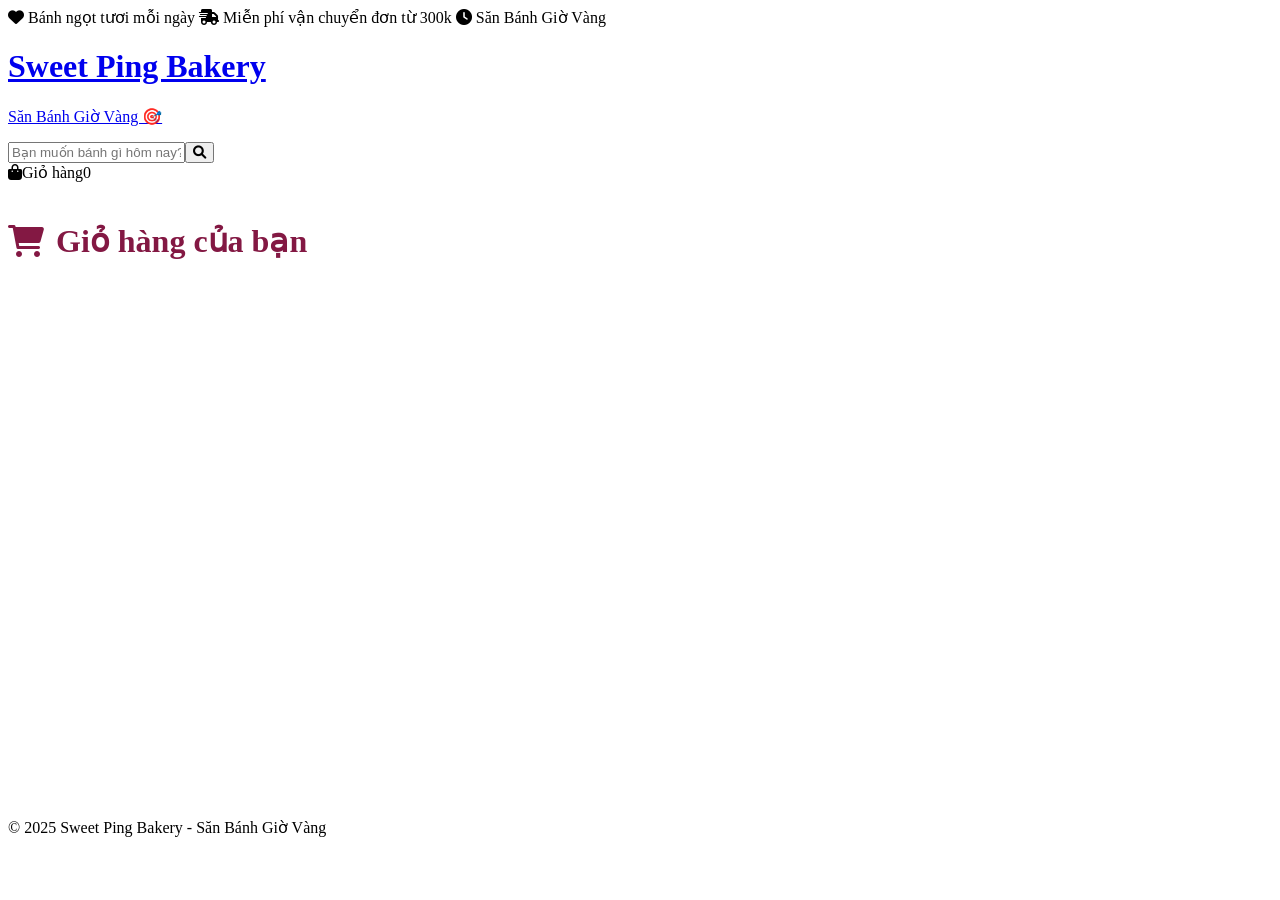
==== cart.html @ 27d65a42 "Add files via upload" ====
<!DOCTYPE html>
<html lang="vi">
<head>
    <meta charset="UTF-8">
    <meta name="viewport" content="width=device-width, initial-scale=1.0">
    <title>Giỏ hàng - Sweet Ping Bakery</title>
    <link href="https://fonts.googleapis.com/css2?family=Inter:wght@300;400;500;600;700;800&display=swap" rel="stylesheet">
    <link href="https://fonts.googleapis.com/css2?family=Dancing+Script:wght@400;500;600;700&display=swap" rel="stylesheet">
    <link rel="stylesheet" href="https://cdnjs.cloudflare.com/ajax/libs/font-awesome/6.0.0-beta3/css/all.min.css">
    <link rel="stylesheet" href="css/style.css">
    <style>
        .cart-page { padding: 40px 0; min-height: 60vh; }
        .cart-title { font-size: 2rem; font-weight: 800; margin-bottom: 30px; color: #831843; display: flex; align-items: center; gap: 12px; }
        .cart-container { display: grid; grid-template-columns: 1fr 380px; gap: 30px; }
        .cart-items { background: white; border-radius: 28px; padding: 24px; border: 1px solid #fce7f3; }
        .cart-header-row { display: grid; grid-template-columns: 80px 1fr 120px 140px 100px 60px; gap: 15px; padding: 15px 0; border-bottom: 2px solid #fce7f3; font-weight: 700; color: #be185d; }
        .cart-row { display: grid; grid-template-columns: 80px 1fr 120px 140px 100px 60px; gap: 15px; align-items: center; padding: 20px 0; border-bottom: 1px solid #fce7f3; }
        .cart-img { width: 70px; height: 70px; background: #fff0f5; border-radius: 16px; display: flex; align-items: center; justify-content: center; }
        .cart-img img { width: 100%; height: 100%; object-fit: contain; }
        .cart-name { font-weight: 600; color: #4a044e; }
        .cart-price { font-weight: 700; color: #ec489a; }
        .cart-qty { display: flex; align-items: center; gap: 12px; }
        .cart-qty button { width: 32px; height: 32px; border: 1px solid #fbcfe8; background: white; border-radius: 10px; cursor: pointer; }
        .cart-subtotal { font-weight: 800; color: #831843; }
        .cart-remove { background: none; border: none; color: #ec489a; font-size: 1.2rem; cursor: pointer; }
        .cart-summary { background: white; border-radius: 28px; padding: 28px; border: 1px solid #fce7f3; position: sticky; top: 100px; }
        .summary-row { display: flex; justify-content: space-between; padding: 12px 0; }
        .summary-row.total { border-top: 2px solid #fce7f3; margin-top: 12px; padding-top: 20px; font-weight: 800; font-size: 1.2rem; }
        .summary-row.total span:last-child { color: #ec489a; font-size: 1.4rem; }
        .coupon-group { display: flex; gap: 10px; margin-top: 20px; padding-top: 20px; border-top: 1px solid #fce7f3; }
        .coupon-group input { flex: 1; padding: 12px; border: 1px solid #fbcfe8; border-radius: 48px; }
        .coupon-group button { background: #fce7f3; border: none; padding: 12px 24px; border-radius: 48px; cursor: pointer; color: #be185d; }
        .checkout-btn { width: 100%; background: linear-gradient(135deg, #ec489a, #f472b6); color: white; border: none; padding: 16px; border-radius: 48px; font-weight: 700; margin-top: 20px; cursor: pointer; }
        .continue-btn { display: block; text-align: center; margin-top: 15px; color: #ec489a; text-decoration: none; }
        .empty-cart { text-align: center; padding: 80px; background: white; border-radius: 28px; }
        @media (max-width: 968px) {
            .cart-container { grid-template-columns: 1fr; }
            .cart-header-row { display: none; }
            .cart-row { grid-template-columns: 1fr; gap: 12px; text-align: center; }
            .cart-img { margin: 0 auto; }
        }
    </style>
</head>
<body>

<div class="top-bar">
    <div class="container">
        <span><i class="fas fa-heart"></i> Bánh ngọt tươi mỗi ngày</span>
        <span><i class="fas fa-truck-fast"></i> Miễn phí vận chuyển đơn từ 300k</span>
        <span><i class="fas fa-clock"></i> Săn Bánh Giờ Vàng</span>
    </div>
</div>

<div class="main-header">
    <div class="container header-content">
        <div class="logo"><a href="index.html"><h1>Sweet Ping Bakery</h1><p>Săn Bánh Giờ Vàng 🎯</p></a></div>
        <div class="search-bar"><input type="text" placeholder="Bạn muốn bánh gì hôm nay?" id="searchInput"><button id="searchBtn"><i class="fas fa-search"></i></button></div>
        <div class="cart-icon" onclick="location.href='cart.html'"><i class="fas fa-shopping-bag"></i><span>Giỏ hàng</span><span class="cart-count" id="cartCount">0</span></div>
    </div>
</div>

<div class="container cart-page">
    <div class="cart-title"><i class="fas fa-shopping-cart"></i> Giỏ hàng của bạn</div>
    <div id="cartContent"></div>
</div>

<footer>
    <div class="container">
        <p>© 2025 Sweet Ping Bakery - Săn Bánh Giờ Vàng</p>
    </div>
</footer>

<div id="toastMsg" class="toast-msg"></div>

<script src="js/cart.js"></script>
</body>
</html>
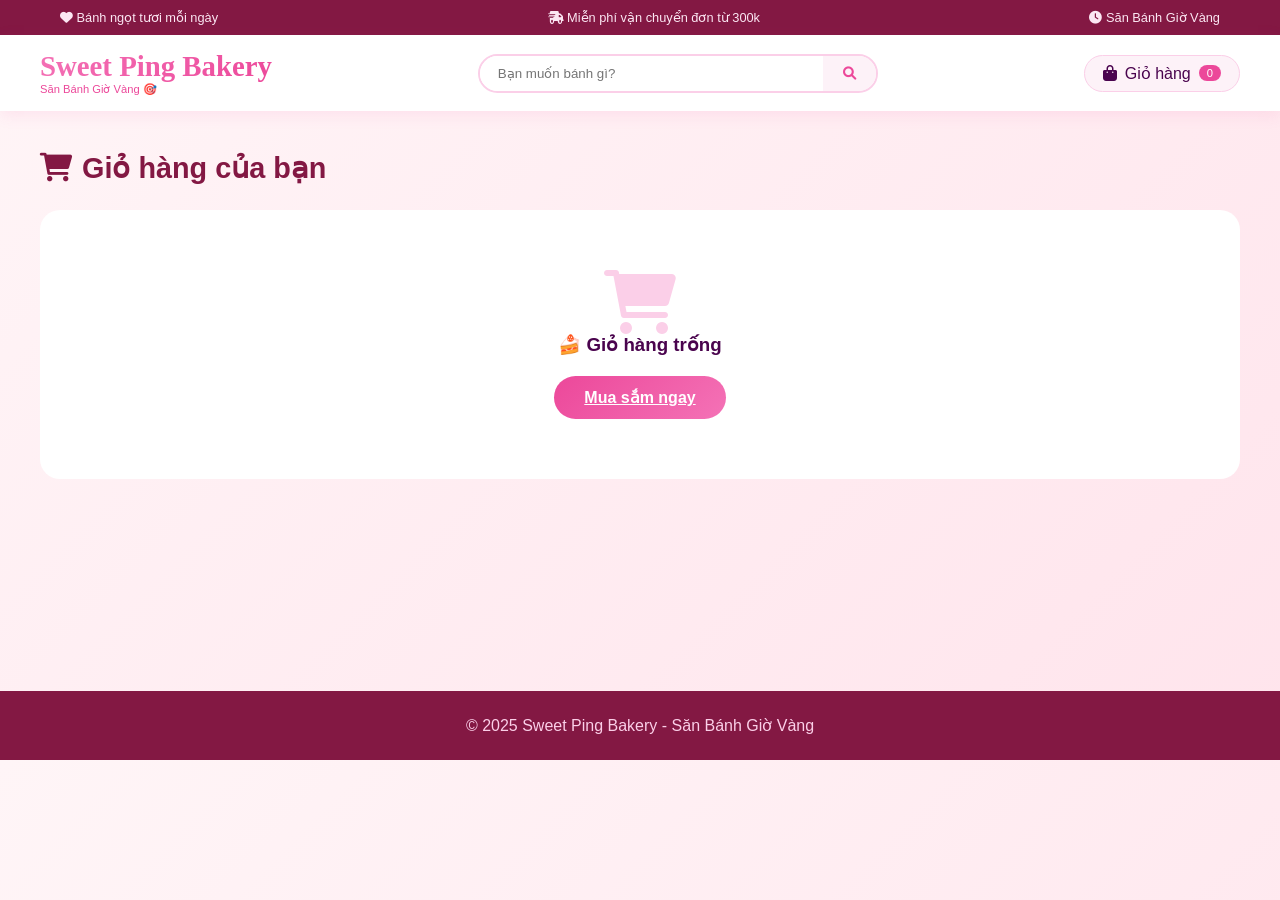
==== commit af2e19d9: "Add files via upload" ====
--- a/cart.html
+++ b/cart.html
@@ -2,42 +2,60 @@
 <html lang="vi">
 <head>
     <meta charset="UTF-8">
-    <meta name="viewport" content="width=device-width, initial-scale=1.0">
+    <meta name="viewport" content="width=device-width, initial-scale=1.0, user-scalable=yes">
     <title>Giỏ hàng - Sweet Ping Bakery</title>
     <link href="https://fonts.googleapis.com/css2?family=Inter:wght@300;400;500;600;700;800&display=swap" rel="stylesheet">
     <link href="https://fonts.googleapis.com/css2?family=Dancing+Script:wght@400;500;600;700&display=swap" rel="stylesheet">
     <link rel="stylesheet" href="https://cdnjs.cloudflare.com/ajax/libs/font-awesome/6.0.0-beta3/css/all.min.css">
-    <link rel="stylesheet" href="css/style.css">
     <style>
+        * { margin: 0; padding: 0; box-sizing: border-box; }
+        body { font-family: 'Inter', sans-serif; background: linear-gradient(135deg, #fff5f7, #ffe4ec); color: #4a044e; }
+        .container { max-width: 1200px; margin: 0 auto; padding: 0 20px; }
+        .top-bar { background: #831843; color: #fce7f3; padding: 10px 0; font-size: 0.8rem; }
+        .top-bar .container { display: flex; justify-content: space-between; flex-wrap: wrap; gap: 10px; }
+        .main-header { background: white; box-shadow: 0 4px 15px rgba(236,72,153,0.1); position: sticky; top: 0; z-index: 100; }
+        .header-content { display: flex; align-items: center; justify-content: space-between; flex-wrap: wrap; padding: 15px 0; gap: 15px; }
+        .logo h1 { font-family: 'Dancing Script', cursive; font-size: 1.8rem; background: linear-gradient(135deg, #f472b6, #ec489a); -webkit-background-clip: text; background-clip: text; color: transparent; }
+        .logo p { font-size: 0.7rem; color: #ec489a; }
+        .search-bar { flex: 1; max-width: 400px; display: flex; border: 2px solid #fbcfe8; border-radius: 50px; overflow: hidden; }
+        .search-bar input { flex: 1; padding: 10px 18px; border: none; outline: none; }
+        .search-bar button { background: #fdf2f8; border: none; padding: 0 20px; cursor: pointer; color: #ec489a; }
+        .cart-icon { cursor: pointer; background: #fdf2f8; padding: 8px 18px; border-radius: 50px; display: flex; align-items: center; gap: 8px; border: 1px solid #fbcfe8; }
+        .cart-count { background: #ec489a; color: white; border-radius: 30px; padding: 2px 8px; font-size: 0.7rem; }
         .cart-page { padding: 40px 0; min-height: 60vh; }
-        .cart-title { font-size: 2rem; font-weight: 800; margin-bottom: 30px; color: #831843; display: flex; align-items: center; gap: 12px; }
-        .cart-container { display: grid; grid-template-columns: 1fr 380px; gap: 30px; }
-        .cart-items { background: white; border-radius: 28px; padding: 24px; border: 1px solid #fce7f3; }
-        .cart-header-row { display: grid; grid-template-columns: 80px 1fr 120px 140px 100px 60px; gap: 15px; padding: 15px 0; border-bottom: 2px solid #fce7f3; font-weight: 700; color: #be185d; }
-        .cart-row { display: grid; grid-template-columns: 80px 1fr 120px 140px 100px 60px; gap: 15px; align-items: center; padding: 20px 0; border-bottom: 1px solid #fce7f3; }
-        .cart-img { width: 70px; height: 70px; background: #fff0f5; border-radius: 16px; display: flex; align-items: center; justify-content: center; }
+        .cart-title { font-size: 1.8rem; font-weight: 800; margin-bottom: 25px; color: #831843; display: flex; align-items: center; gap: 10px; }
+        .cart-container { display: grid; grid-template-columns: 1fr 350px; gap: 30px; }
+        .cart-items { background: white; border-radius: 20px; padding: 20px; border: 1px solid #fce7f3; }
+        .cart-header { display: grid; grid-template-columns: 80px 1fr 100px 120px 80px 50px; gap: 10px; padding: 12px 0; border-bottom: 2px solid #fce7f3; font-weight: 700; color: #be185d; font-size: 0.8rem; }
+        .cart-row { display: grid; grid-template-columns: 80px 1fr 100px 120px 80px 50px; gap: 10px; align-items: center; padding: 15px 0; border-bottom: 1px solid #fce7f3; }
+        .cart-img { width: 65px; height: 65px; background: #fff0f5; border-radius: 12px; display: flex; align-items: center; justify-content: center; }
         .cart-img img { width: 100%; height: 100%; object-fit: contain; }
-        .cart-name { font-weight: 600; color: #4a044e; }
+        .cart-name { font-weight: 600; font-size: 0.85rem; }
         .cart-price { font-weight: 700; color: #ec489a; }
-        .cart-qty { display: flex; align-items: center; gap: 12px; }
-        .cart-qty button { width: 32px; height: 32px; border: 1px solid #fbcfe8; background: white; border-radius: 10px; cursor: pointer; }
+        .cart-qty { display: flex; align-items: center; gap: 8px; }
+        .cart-qty button { width: 28px; height: 28px; border: 1px solid #fbcfe8; background: white; border-radius: 8px; cursor: pointer; }
         .cart-subtotal { font-weight: 800; color: #831843; }
-        .cart-remove { background: none; border: none; color: #ec489a; font-size: 1.2rem; cursor: pointer; }
-        .cart-summary { background: white; border-radius: 28px; padding: 28px; border: 1px solid #fce7f3; position: sticky; top: 100px; }
-        .summary-row { display: flex; justify-content: space-between; padding: 12px 0; }
-        .summary-row.total { border-top: 2px solid #fce7f3; margin-top: 12px; padding-top: 20px; font-weight: 800; font-size: 1.2rem; }
-        .summary-row.total span:last-child { color: #ec489a; font-size: 1.4rem; }
-        .coupon-group { display: flex; gap: 10px; margin-top: 20px; padding-top: 20px; border-top: 1px solid #fce7f3; }
-        .coupon-group input { flex: 1; padding: 12px; border: 1px solid #fbcfe8; border-radius: 48px; }
-        .coupon-group button { background: #fce7f3; border: none; padding: 12px 24px; border-radius: 48px; cursor: pointer; color: #be185d; }
-        .checkout-btn { width: 100%; background: linear-gradient(135deg, #ec489a, #f472b6); color: white; border: none; padding: 16px; border-radius: 48px; font-weight: 700; margin-top: 20px; cursor: pointer; }
-        .continue-btn { display: block; text-align: center; margin-top: 15px; color: #ec489a; text-decoration: none; }
-        .empty-cart { text-align: center; padding: 80px; background: white; border-radius: 28px; }
-        @media (max-width: 968px) {
+        .cart-remove { background: none; border: none; color: #ec489a; font-size: 1rem; cursor: pointer; }
+        .cart-summary { background: white; border-radius: 20px; padding: 20px; border: 1px solid #fce7f3; position: sticky; top: 100px; }
+        .summary-row { display: flex; justify-content: space-between; padding: 10px 0; }
+        .summary-row.total { border-top: 2px solid #fce7f3; margin-top: 10px; padding-top: 15px; font-weight: 800; font-size: 1.1rem; }
+        .summary-row.total span:last-child { color: #ec489a; font-size: 1.2rem; }
+        .coupon-group { display: flex; gap: 10px; margin-top: 20px; padding-top: 15px; border-top: 1px solid #fce7f3; }
+        .coupon-group input { flex: 1; padding: 10px; border: 1px solid #fbcfe8; border-radius: 40px; outline: none; }
+        .coupon-group button { background: #fce7f3; border: none; padding: 10px 20px; border-radius: 40px; cursor: pointer; color: #be185d; }
+        .checkout-btn { width: 100%; background: linear-gradient(135deg, #ec489a, #f472b6); color: white; border: none; padding: 14px; border-radius: 40px; font-weight: 700; margin-top: 20px; cursor: pointer; }
+        .empty-cart { text-align: center; padding: 60px; background: white; border-radius: 20px; }
+        footer { background: #831843; color: #fbcfe8; padding: 25px 0; text-align: center; margin-top: 40px; }
+        .toast-msg { position: fixed; bottom: 20px; left: 50%; transform: translateX(-50%); background: #831843; color: white; padding: 10px 20px; border-radius: 40px; z-index: 1100; opacity: 0; transition: 0.2s; }
+        .toast-msg.show { opacity: 1; bottom: 30px; }
+        @media (max-width: 768px) {
+            .header-content { flex-direction: column; }
+            .search-bar { max-width: 100%; width: 100%; }
             .cart-container { grid-template-columns: 1fr; }
-            .cart-header-row { display: none; }
+            .cart-header { display: none; }
             .cart-row { grid-template-columns: 1fr; gap: 12px; text-align: center; }
             .cart-img { margin: 0 auto; }
+            .cart-qty { justify-content: center; }
         }
     </style>
 </head>
@@ -53,8 +71,8 @@
 
 <div class="main-header">
     <div class="container header-content">
-        <div class="logo"><a href="index.html"><h1>Sweet Ping Bakery</h1><p>Săn Bánh Giờ Vàng 🎯</p></a></div>
-        <div class="search-bar"><input type="text" placeholder="Bạn muốn bánh gì hôm nay?" id="searchInput"><button id="searchBtn"><i class="fas fa-search"></i></button></div>
+        <div class="logo"><a href="index.html" style="text-decoration: none;"><h1>Sweet Ping Bakery</h1><p>Săn Bánh Giờ Vàng 🎯</p></a></div>
+        <div class="search-bar"><input type="text" placeholder="Bạn muốn bánh gì?" id="searchInput"><button id="searchBtn"><i class="fas fa-search"></i></button></div>
         <div class="cart-icon" onclick="location.href='cart.html'"><i class="fas fa-shopping-bag"></i><span>Giỏ hàng</span><span class="cart-count" id="cartCount">0</span></div>
     </div>
 </div>
@@ -64,14 +82,98 @@
     <div id="cartContent"></div>
 </div>
 
-<footer>
-    <div class="container">
-        <p>© 2025 Sweet Ping Bakery - Săn Bánh Giờ Vàng</p>
-    </div>
-</footer>
-
+<footer><div class="container"><p>© 2025 Sweet Ping Bakery - Săn Bánh Giờ Vàng</p></div></footer>
 <div id="toastMsg" class="toast-msg"></div>
 
-<script src="js/cart.js"></script>
+<script>
+let cart = [];
+let coupon = null;
+
+function loadCart() {
+    let stored = localStorage.getItem("sweetping_cart");
+    if (stored) cart = JSON.parse(stored);
+    let savedCoupon = localStorage.getItem("sweetping_coupon");
+    if (savedCoupon) coupon = JSON.parse(savedCoupon);
+    updateCartCount();
+    renderCart();
+}
+
+function saveCart() {
+    localStorage.setItem("sweetping_cart", JSON.stringify(cart));
+    updateCartCount();
+    renderCart();
+}
+
+function updateCartCount() {
+    let span = document.getElementById('cartCount');
+    if (span) span.innerText = cart.reduce((s, i) => s + i.quantity, 0);
+}
+
+function formatPrice(p) {
+    return p.toLocaleString('vi-VN') + '₫';
+}
+
+function updateQty(id, delta) {
+    let idx = cart.findIndex(i => i.id === id);
+    if (idx !== -1) {
+        let newQty = cart[idx].quantity + delta;
+        if (newQty <= 0) cart.splice(idx, 1);
+        else cart[idx].quantity = newQty;
+        saveCart();
+        showToast(newQty <= 0 ? "🗑 Đã xóa" : "🔄 Đã cập nhật");
+    }
+}
+
+function removeItem(id) {
+    cart = cart.filter(i => i.id !== id);
+    saveCart();
+    showToast("🗑 Đã xóa");
+}
+
+function clearCart() {
+    if (cart.length === 0) return;
+    if (confirm("Xóa tất cả?")) { cart = []; saveCart(); showToast("🗑 Đã xóa"); }
+}
+
+function applyCoupon() {
+    let code = document.getElementById('couponCode').value.trim().toUpperCase();
+    let coupons = { 'SAVE10': { type: 'percent', value: 10, name: 'SAVE10 - Giảm 10%' }, 'SAVE20': { type: 'percent', value: 20, name: 'SAVE20 - Giảm 20%' }, 'FREESHIP': { type: 'fixed', value: 30000, name: 'FREESHIP - Miễn phí ship' }, 'WELCOME50': { type: 'fixed', value: 50000, name: 'WELCOME50 - Giảm 50k' } };
+    if (coupons[code]) { coupon = coupons[code]; localStorage.setItem("sweetping_coupon", JSON.stringify(coupon)); showToast(`✅ Áp dụng ${coupon.name}`); renderCart(); }
+    else showToast("❌ Mã không hợp lệ");
+}
+
+function removeCoupon() { coupon = null; localStorage.removeItem("sweetping_coupon"); showToast("🗑 Đã xóa mã"); renderCart(); }
+
+function calcTotal() {
+    let subtotal = cart.reduce((s, i) => s + i.price * i.quantity, 0);
+    let discount = 0;
+    if (coupon) { if (coupon.type === 'percent') discount = subtotal * coupon.value / 100; else discount = coupon.value; discount = Math.min(discount, subtotal); }
+    let shipping = subtotal > 0 ? (subtotal >= 300000 ? 0 : 30000) : 0;
+    return { subtotal, discount, shipping, total: subtotal - discount + shipping };
+}
+
+function goCheckout() {
+    if (cart.length === 0) { showToast("🛍 Giỏ hàng trống!"); return; }
+    if (coupon) localStorage.setItem("sweetping_coupon", JSON.stringify(coupon));
+    location.href = 'checkout.html';
+}
+
+function renderCart() {
+    let container = document.getElementById('cartContent');
+    if (!container) return;
+    if (cart.length === 0) { container.innerHTML = `<div class="empty-cart"><i class="fas fa-shopping-cart" style="font-size: 4rem; color: #fbcfe8;"></i><h3>🍰 Giỏ hàng trống</h3><a href="index.html" class="checkout-btn" style="display: inline-block; width: auto; padding: 12px 30px;">Mua sắm ngay</a></div>`; return; }
+    let { subtotal, discount, shipping, total } = calcTotal();
+    let itemsHtml = '';
+    cart.forEach(item => { itemsHtml += `<div class="cart-row"><div class="cart-img"><img src="${item.icon}" onerror="this.src='https://placehold.co/65x65/ffe4ec/ec489a?text=Cake'"></div><div class="cart-name">${item.name}</div><div class="cart-price">${formatPrice(item.price)}</div><div class="cart-qty"><button onclick="updateQty(${item.id}, -1)">-</button><span>${item.quantity}</span><button onclick="updateQty(${item.id}, 1)">+</button></div><div class="cart-subtotal">${formatPrice(item.price * item.quantity)}</div><button class="cart-remove" onclick="removeItem(${item.id})"><i class="fas fa-trash-alt"></i></button></div>`; });
+    container.innerHTML = `<div class="cart-container"><div class="cart-items"><div class="cart-header"><div></div><div>Tên bánh</div><div>Đơn giá</div><div>Số lượng</div><div>Thành tiền</div><div></div></div>${itemsHtml}<div style="text-align: right; margin-top: 15px;"><button onclick="clearCart()" style="background: none; border: 1px solid #ec489a; color: #ec489a; padding: 6px 18px; border-radius: 30px;">Xóa tất cả</button></div></div><div class="cart-summary"><h3 style="color:#831843;">Thông tin đơn hàng</h3><div class="summary-row"><span>Tạm tính:</span><span>${formatPrice(subtotal)}</span></div>${coupon ? `<div class="summary-row" style="color:#10b981;"><span>Giảm giá (${coupon.name}):</span><span>- ${formatPrice(discount)}</span></div><div style="text-align:right;"><button onclick="removeCoupon()" style="background:none; border:none; color:#ec489a;">Xóa mã</button></div>` : ''}<div class="summary-row"><span>Phí vận chuyển:</span><span>${shipping === 0 ? 'Miễn phí' : formatPrice(shipping)}</span></div><div class="summary-row total"><span>Tổng cộng:</span><span>${formatPrice(total)}</span></div><div class="coupon-group"><input type="text" id="couponCode" placeholder="Mã: SAVE10, SAVE20, FREESHIP, WELCOME50"><button onclick="applyCoupon()">Áp dụng</button></div><button class="checkout-btn" onclick="goCheckout()"><i class="fas fa-credit-card"></i> Thanh toán</button><a href="index.html" style="display:block;text-align:center;margin-top:12px;color:#ec489a;">← Tiếp tục mua</a></div></div>`;
+}
+
+let toastTimeout;
+function showToast(msg) { let toast = document.getElementById('toastMsg'); toast.innerText = msg; toast.classList.add('show'); clearTimeout(toastTimeout); toastTimeout = setTimeout(() => toast.classList.remove('show'), 2000); }
+
+function handleSearch() { let kw = document.getElementById('searchInput').value; if (kw.trim()) localStorage.setItem('searchKw', kw); location.href = 'index.html'; }
+
+document.addEventListener('DOMContentLoaded', () => { loadCart(); document.getElementById('searchBtn').onclick = handleSearch; document.getElementById('searchInput').onkeyup = e => e.key === 'Enter' && handleSearch(); });
+</script>
 </body>
 </html>
